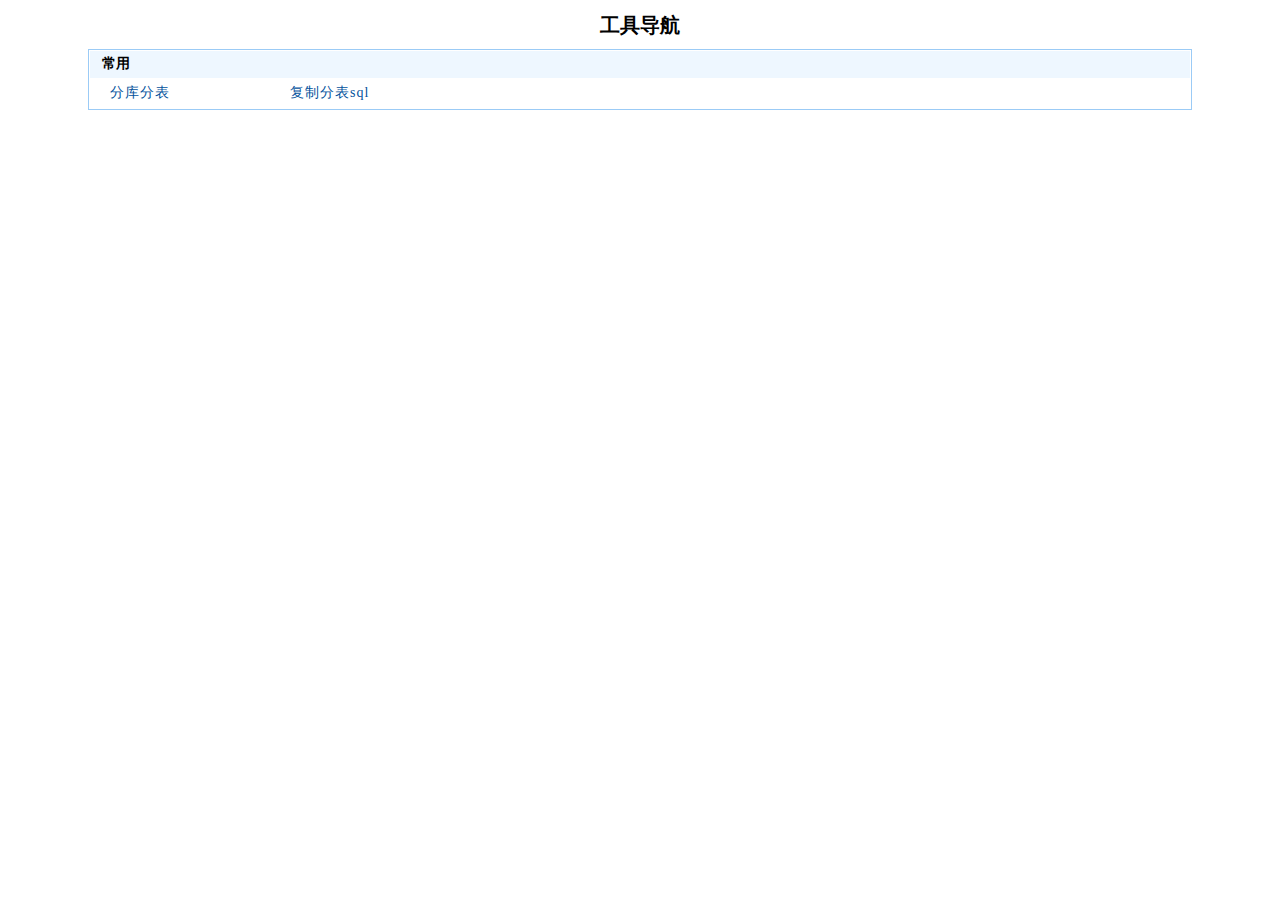
==== tools/index.html @ c0ad78fe "Create index.html" ====
<!DOCTYPE html PUBLIC "-//W3C//DTD XHTML 1.0 Transitional//EN" "http://www.w3.org/TR/xhtml1/DTD/xhtml1-transitional.dtd">
<html><head><meta http-equiv="Content-Type" content="text/html; charset=UTF-8">

    <title>和你一起疯</title>
    <meta name="keywords" content="和你一起疯">
    <meta name="description" content="和你一起疯">
    <style>
        .category {
            width: 1104px;
            margin: 0 auto;
            padding-top: 2px;
            overflow: hidden;
        }
        .categoryone {
            height: 27px;
            text-align: center;
            margin: 0 auto;
            padding: 10px 0;
            font-weight: bold;
            font-size: 20px;
            /*background: green;*/
            /*display: none;*/
        }
        .categorytwo {
            height: 64px;
            border: 1px solid #9BCBF6;
            background: yellow;
            margin-bottom: 10px;
            display: none;
        }
        .categorythr {
            border: 1px solid #9BCBF6;
            overflow: hidden;
        }
        .categoryfor {
            text-align: center;
            color: #656666;
            margin-top: 20px;
        }
        .categoryfor a:hover {
            color: red;
            text-decoration: underline;
        }
        .list {
            width: 1100px;
            margin: 1px;
            overflow: hidden;
        }
        .title {
            height: 27px;
            padding-left: 12px;
            font-weight: bold;
            font-size: 14px;
            line-height: 26px;
            background: #EEF7FF;
        }
        .list ul {
            padding-left: 10px;
            padding-right: 10px;
            backrground: #FCFEFC;
        }
        .list li {
            list-style: none;
            float: left;
            width: 170px;
            padding-left: 10px;
        }
        .list a {
            font-size: 14px;
            color: #04529C;
            text-align: left;
            line-height: 30px;
            letter-spacing: 1px;
        }
        .list a:hover {
            color: red;
            text-decoration: underline;
        }
        * {
            scrollbar-base-color: #F8F8F8;
            scrollbar-arrow-color: #698CC3;
            font-size: 12px;
            font-family: Verdana;
            font-weight: normal;
            margin: 0px;
            text-decoration: none;
        }
        body {
            margin: 0px;
            padding: 0px;
        }
        frame {
            margin: 0px;
        }
        li, ul {
            margin: 0px;
            padding: 0px;
        }
    </style></head>

<body>
<div class="category">
    <div class="categoryone">工具导航</div>
    <div class="categorytwo"></div>
    <div class="categorythr">
        <div class="list">
            <h3 class="title">常用</h3>
            <ul>
                <li><a href="sharding.html" target="_blank">分库分表</a></li>
                <li><a href="copy_sql.html" target="_blank">复制分表sql</a></li>
                
                
            </ul>
        </div>
        

        

    </div>

</div>
<div class="categoryfor">



</div>
<div style="clear:both;"></div>
</div>
<script src="http://code.jquery.com/jquery-2.1.4.min.js"></script>
<script type="text/javascript">
    (function () {
        console.log("\\(^o^)/ 欢迎大家推荐网址~ ");
    })();
</script>

</body></html>
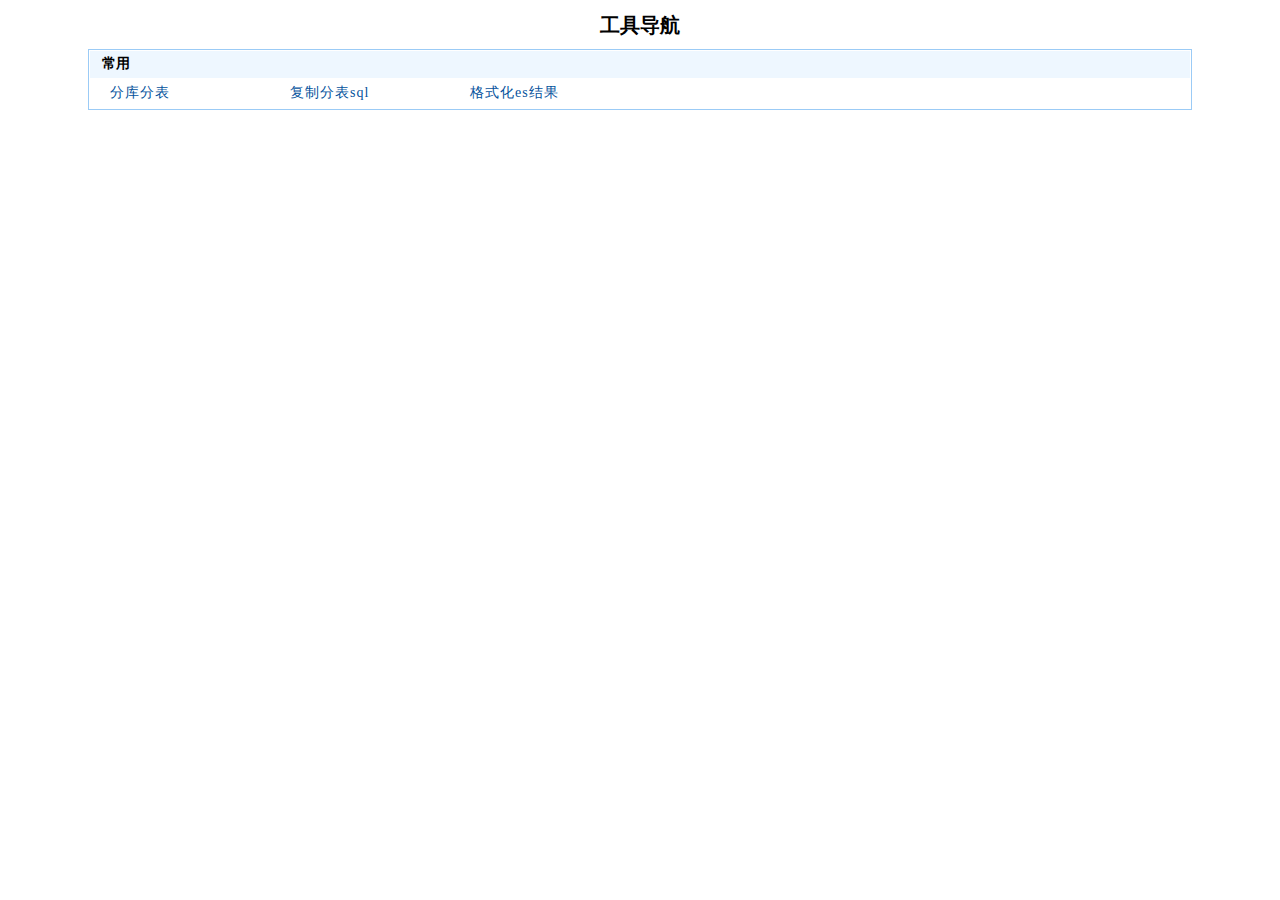
==== commit 6fe6b90b: "es结果格式化" ====
--- a/tools/index.html
+++ b/tools/index.html
@@ -1,9 +1,9 @@
-<!DOCTYPE html PUBLIC "-//W3C//DTD XHTML 1.0 Transitional//EN" "http://www.w3.org/TR/xhtml1/DTD/xhtml1-transitional.dtd">
-<html><head><meta http-equiv="Content-Type" content="text/html; charset=UTF-8">
-
-    <title>和你一起疯</title>
-    <meta name="keywords" content="和你一起疯">
-    <meta name="description" content="和你一起疯">
+<!doctype html>
+<html>
+<head>
+<meta charset="utf-8">
+<title>工具导航</title>
+<link rel="shortcut icon" href="http://angier.cn/images/favicon.ico" type="image/x-icon">
     <style>
         .category {
             width: 1104px;
@@ -96,7 +96,20 @@
             margin: 0px;
             padding: 0px;
         }
-    </style></head>
+    </style>
+
+<script>
+    <!-- 百度统计 -->
+    var _hmt = _hmt || [];
+    (function() {
+      var hm = document.createElement("script");
+      hm.src = "https://hm.baidu.com/hm.js?c03806ede2152a8dba9823445769b537";
+      var s = document.getElementsByTagName("script")[0]; 
+      s.parentNode.insertBefore(hm, s);
+    })();
+</script>
+
+</head>
 
 <body>
 <div class="category">
@@ -108,8 +121,9 @@
             <ul>
                 <li><a href="sharding.html" target="_blank">分库分表</a></li>
                 <li><a href="copy_sql.html" target="_blank">复制分表sql</a></li>
+                <li><a href="format_es_json.html" target="_blank">格式化es结果</a></li>
                 
-                
+
             </ul>
         </div>
         
@@ -126,12 +140,13 @@
 </div>
 <div style="clear:both;"></div>
 </div>
-<script src="http://code.jquery.com/jquery-2.1.4.min.js"></script>
+<script src="http://libs.baidu.com/jquery/2.1.4/jquery.min.js"></script>
 <script type="text/javascript">
     (function () {
         console.log("\\(^o^)/ 欢迎大家推荐网址~ ");
     })();
 </script>
 
-</body></html>
+</body>
+</html>
 
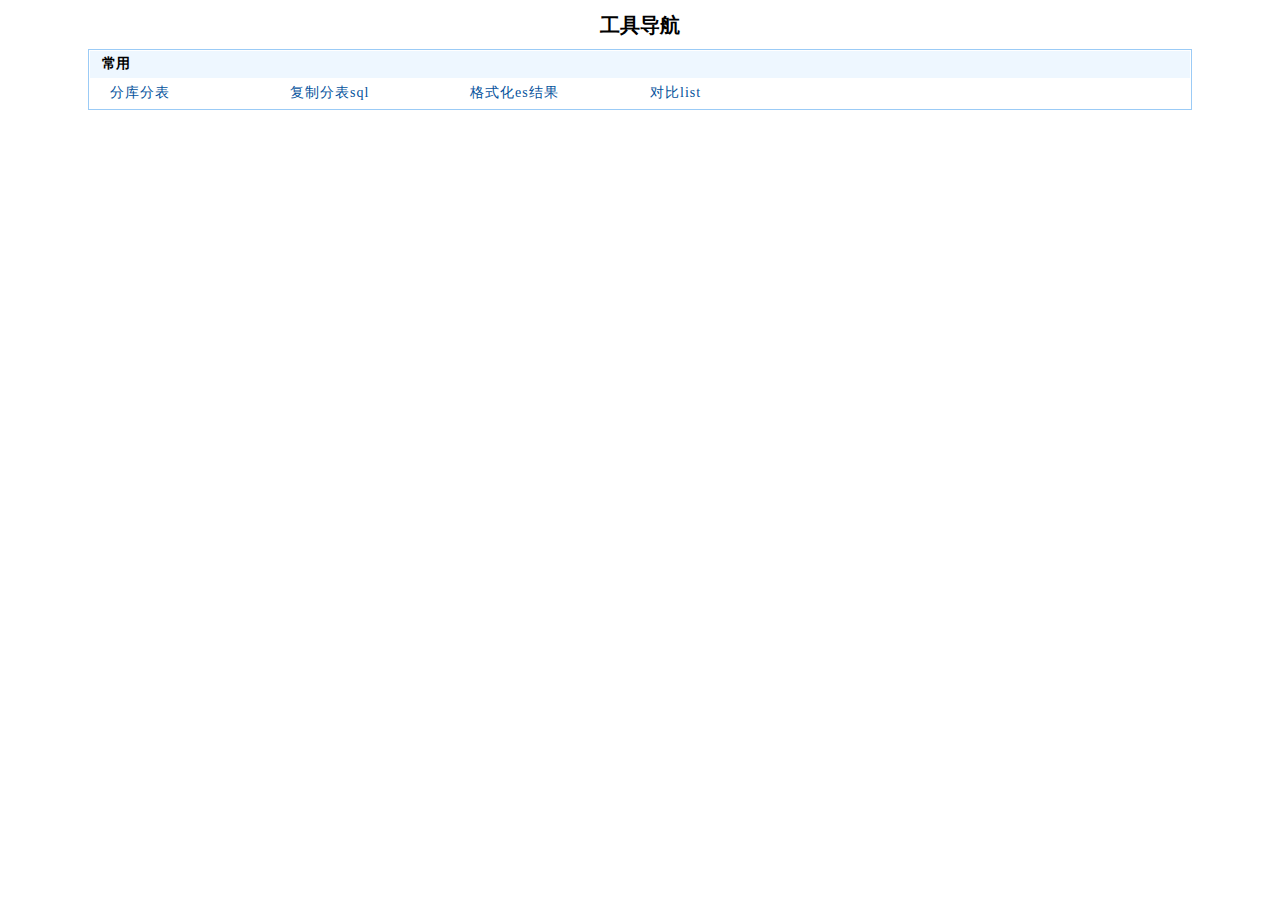
==== commit b2f238d6: "comparelist" ====
--- a/tools/index.html
+++ b/tools/index.html
@@ -3,7 +3,7 @@
 <head>
 <meta charset="utf-8">
 <title>工具导航</title>
-<link rel="shortcut icon" href="http://angier.cn/images/favicon.ico" type="image/x-icon">
+<link rel="shortcut icon" href="https://angier.cn/images/favicon.ico" type="image/x-icon">
     <style>
         .category {
             width: 1104px;
@@ -122,6 +122,7 @@
                 <li><a href="sharding.html" target="_blank">分库分表</a></li>
                 <li><a href="copy_sql.html" target="_blank">复制分表sql</a></li>
                 <li><a href="format_es_json.html" target="_blank">格式化es结果</a></li>
+                <li><a href="compare_list.html" target="_blank">对比list</a></li>
                 
 
             </ul>
@@ -140,7 +141,7 @@
 </div>
 <div style="clear:both;"></div>
 </div>
-<script src="http://libs.baidu.com/jquery/2.1.4/jquery.min.js"></script>
+<script src="https://libs.baidu.com/jquery/2.1.4/jquery.min.js"></script>
 <script type="text/javascript">
     (function () {
         console.log("\\(^o^)/ 欢迎大家推荐网址~ ");
